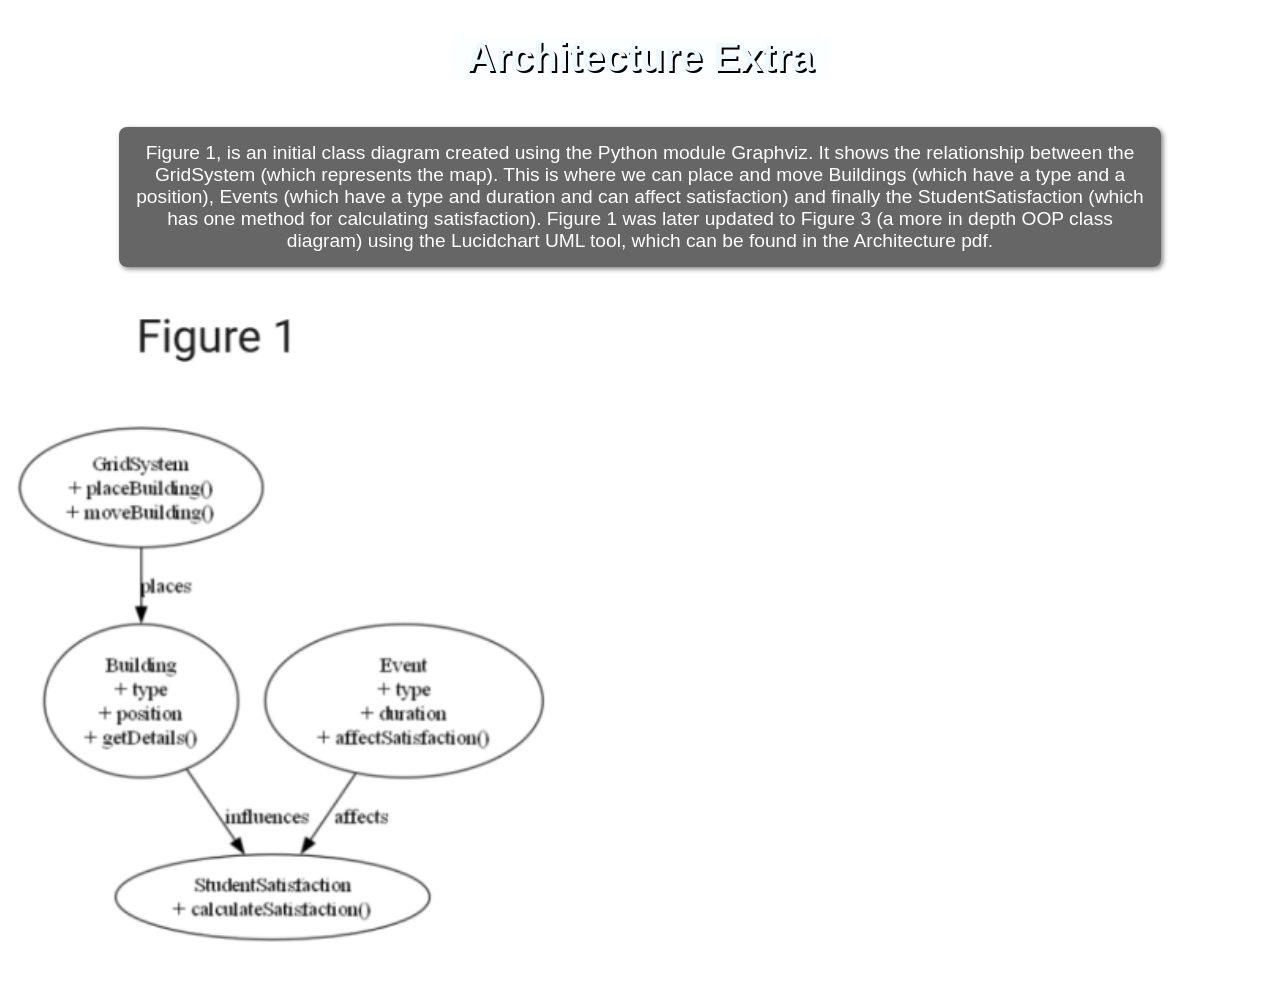
==== architecture-extra.html @ 124601d0 "Updating to have a new arch button that leads to a new website that has more info" ====
<!DOCTYPE html>
<html lang="en">

<head>
    <meta charset="UTF-8">
    <meta name="viewport" content="width=device-width, initial-scale=1.0">
    <title>Architecture Extra</title>
    <link rel="stylesheet" href="projectWebsite.css">
</head>

<body>
    <h1>Architecture Extra</h1>
    <p>
        Figure 1, is an initial class diagram created using the Python module Graphviz. It shows the relationship
        between the GridSystem (which represents the map). This is where we can place and move Buildings (which have a
        type and a position), Events (which have a type and duration and can affect satisfaction) and finally the
        StudentSatisfaction (which has one method for calculating satisfaction).

        Figure 1 was later updated to Figure 3 (a more in depth OOP class diagram) using the Lucidchart UML tool, which
        can be found in the Architecture pdf.
    </p>
    <img src="resources/architecture-image.jpg" alt="Architecture" style="max-width: 100%; height: auto;">
</body>

</html>
---- projectWebsite.css ----
body {
    background-image: url(HuGGeENt6kGyixe3hT9tnY.jpg);
    background-size: cover;
}

h1 {
    background-color: rgba(240, 255, 255, 0.3);
    text-align: center;
    border-radius: 10px;
    display: inline-block;
    width: 30%;
    margin-left: 35%;
    margin-right: 35%;
    font-family: 'Segoe UI', Tahoma, Geneva, Verdana, sans-serif;
    color: aliceblue;
    text-shadow: 2px 2px black;
    font-size: 250%;
}

p {
    background-color: rgba(0, 0, 0, 0.6);
    /* Semi-transparent black background */
    color: #ffffff;
    /* White text color */
    padding: 15px;
    margin: 20px auto;
    width: 80%;
    /* Adjust as needed */
    border-radius: 8px;
    font-size: 1.2em;
    text-align: center;
    font-family: 'Segoe UI', Tahoma, Geneva, Verdana, sans-serif;
    box-shadow: 2px 2px 5px rgba(0, 0, 0, 0.5);
}

a.button {
    display: inline-block;
    padding: 1px 6px;
    border: 1px outset black;
    border-radius: 10px;
    color: white;
    text-shadow: 2px 2px black;
    background-color: rgba(240, 255, 255, 0.3);
    text-decoration: none;
    font-size: 300%;
    margin-left: 15%;
    margin-right: 15%;
    margin-bottom: 5%;
    position: relative;
    font-family: 'Segoe UI', Tahoma, Geneva, Verdana, sans-serif;
}

a.button:hover {
    background-color: rgba(200, 215, 215, 0.3);
}

#logo {
    height: 125px;
    border-radius: 4cqmin;
    position: fixed;
    top: 20px;
    left: 25px;
}

@media (max-width: 1000px) {

    /* Adjust the logo */
    #logo {
        position: static;
        /* Removes fixed positioning */
        display: block;
        margin: 20px auto 0 auto;
        /* Centers the logo and adds top margin */
        height: 100px;
        /* Optional: Reduce logo size for smaller screens */
    }

    /* Adjust the paragraph */
    p {
        width: 90%;
        /* Increase width for better fit */
        margin-top: 20px;
        /* Adds space above the paragraph */
    }

    /* Adjust the heading */
    h1 {
        width: 90%;
        /* Increase width */
        margin-left: 5%;
        /* Center the heading */
        margin-right: 5%;
        font-size: 200%;
        /* Reduce font size for smaller screens */
    }

    /* Adjust the buttons */
    a.button {
        font-size: 200%;
        /* Reduce font size */
        margin-left: 5%;
        margin-right: 5%;
        padding: 5px 10px;
        /* Adjust padding for smaller buttons */
    }
}
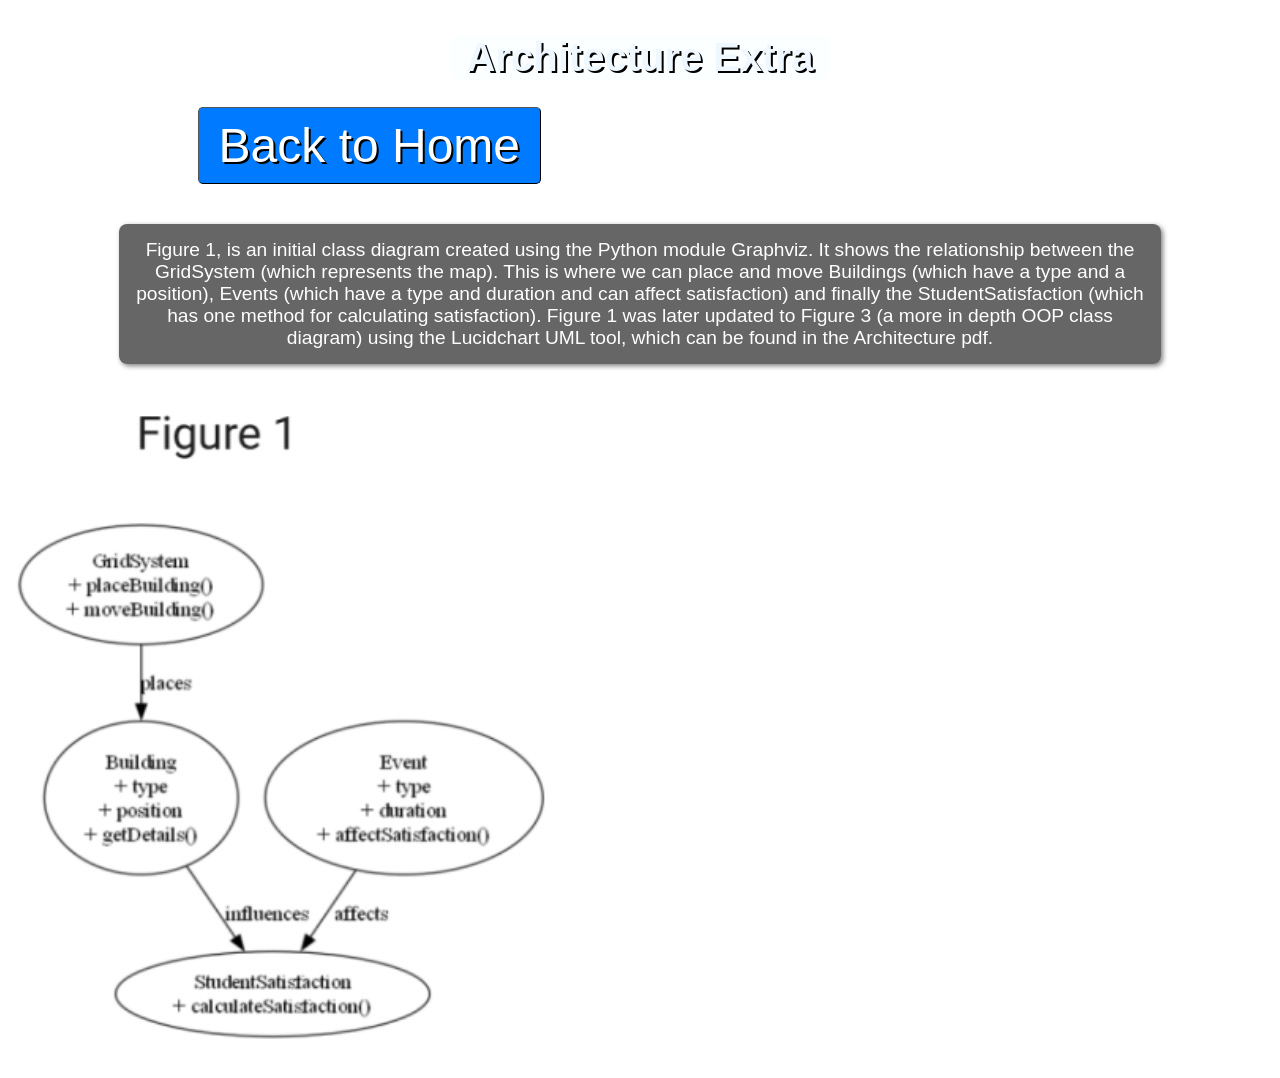
==== commit 467e0a4c: "Added a back button" ====
--- a/architecture-extra.html
+++ b/architecture-extra.html
@@ -10,6 +10,9 @@
 
 <body>
     <h1>Architecture Extra</h1>
+    <a href="index.html" class="button"
+        style="display: inline-block; margin-bottom: 20px; text-decoration: none; background-color: #007BFF; color: white; padding: 10px 20px; border-radius: 5px;">Back
+        to Home</a>
     <p>
         Figure 1, is an initial class diagram created using the Python module Graphviz. It shows the relationship
         between the GridSystem (which represents the map). This is where we can place and move Buildings (which have a
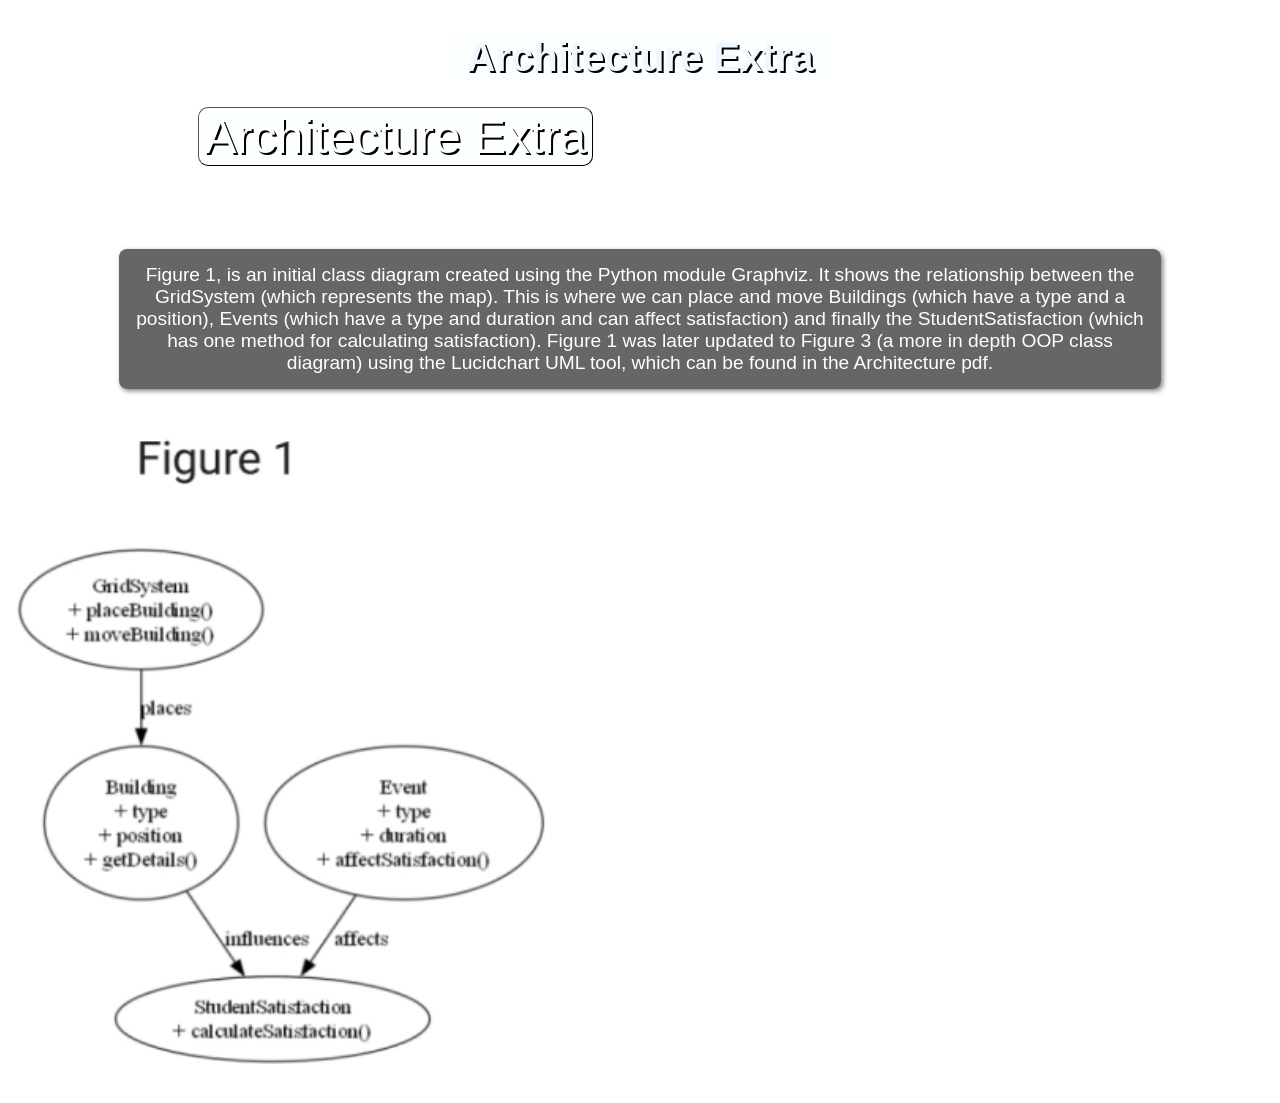
==== commit 79fa2bc9: "Old one was ugly" ====
--- a/architecture-extra.html
+++ b/architecture-extra.html
@@ -10,9 +10,7 @@
 
 <body>
     <h1>Architecture Extra</h1>
-    <a href="index.html" class="button"
-        style="display: inline-block; margin-bottom: 20px; text-decoration: none; background-color: #007BFF; color: white; padding: 10px 20px; border-radius: 5px;">Back
-        to Home</a>
+    <a href="index.html" class="button" target="_blank">Architecture Extra</a>
     <p>
         Figure 1, is an initial class diagram created using the Python module Graphviz. It shows the relationship
         between the GridSystem (which represents the map). This is where we can place and move Buildings (which have a
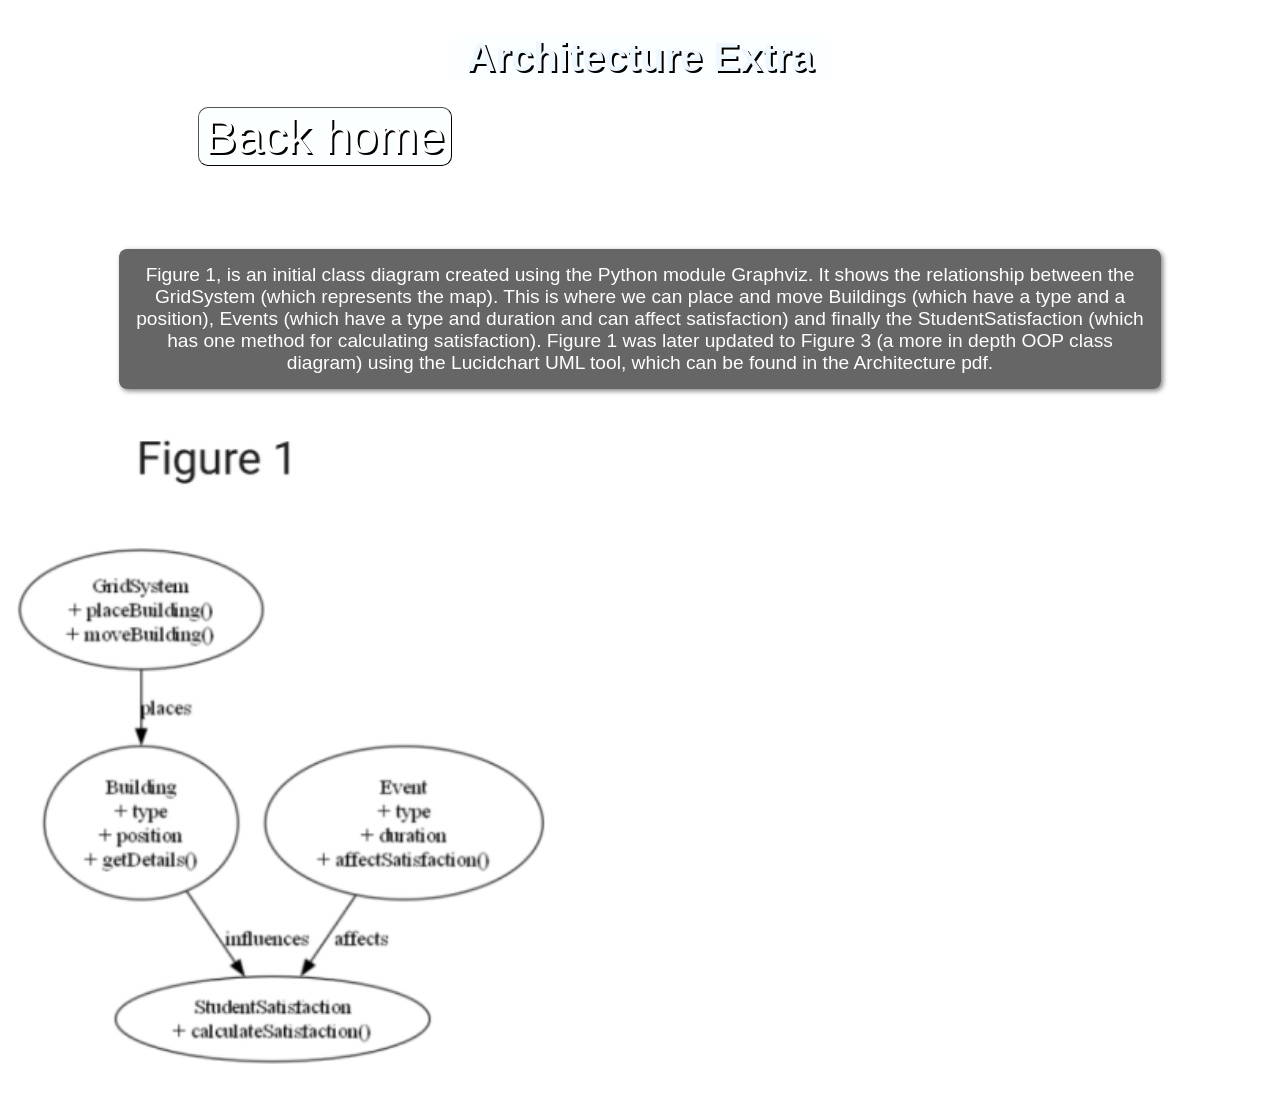
==== commit 11fe7c00: "Forgot to change text when copying from index" ====
--- a/architecture-extra.html
+++ b/architecture-extra.html
@@ -10,7 +10,7 @@
 
 <body>
     <h1>Architecture Extra</h1>
-    <a href="index.html" class="button" target="_blank">Architecture Extra</a>
+    <a href="index.html" class="button" target="_blank">Back home</a>
     <p>
         Figure 1, is an initial class diagram created using the Python module Graphviz. It shows the relationship
         between the GridSystem (which represents the map). This is where we can place and move Buildings (which have a
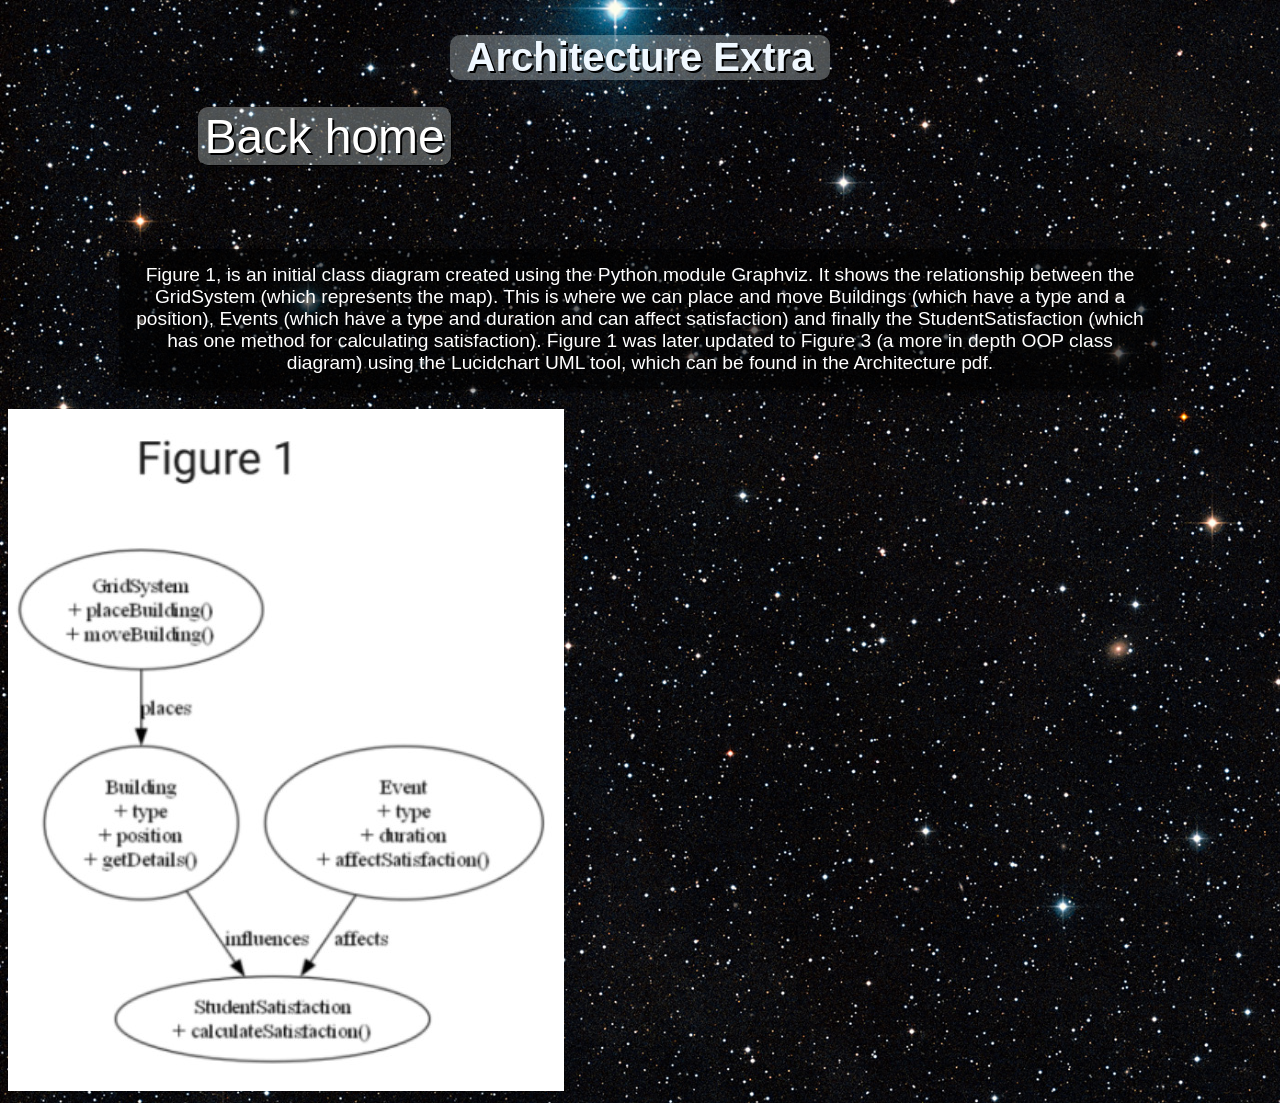
==== commit 56772fb3: "Updated html files" ====
--- a/architecture-extra.html
+++ b/architecture-extra.html
@@ -10,7 +10,7 @@
 
 <body>
     <h1>Architecture Extra</h1>
-    <a href="index.html" class="button" target="_blank">Back home</a>
+    <a href="index.html" class="button">Back home</a>
     <p>
         Figure 1, is an initial class diagram created using the Python module Graphviz. It shows the relationship
         between the GridSystem (which represents the map). This is where we can place and move Buildings (which have a
--- a/projectWebsite.css
+++ b/projectWebsite.css
@@ -1,5 +1,5 @@
 body {
-    background-image: url(HuGGeENt6kGyixe3hT9tnY.jpg);
+    background-image: url(space-image.jpg);
     background-size: cover;
 }
 
